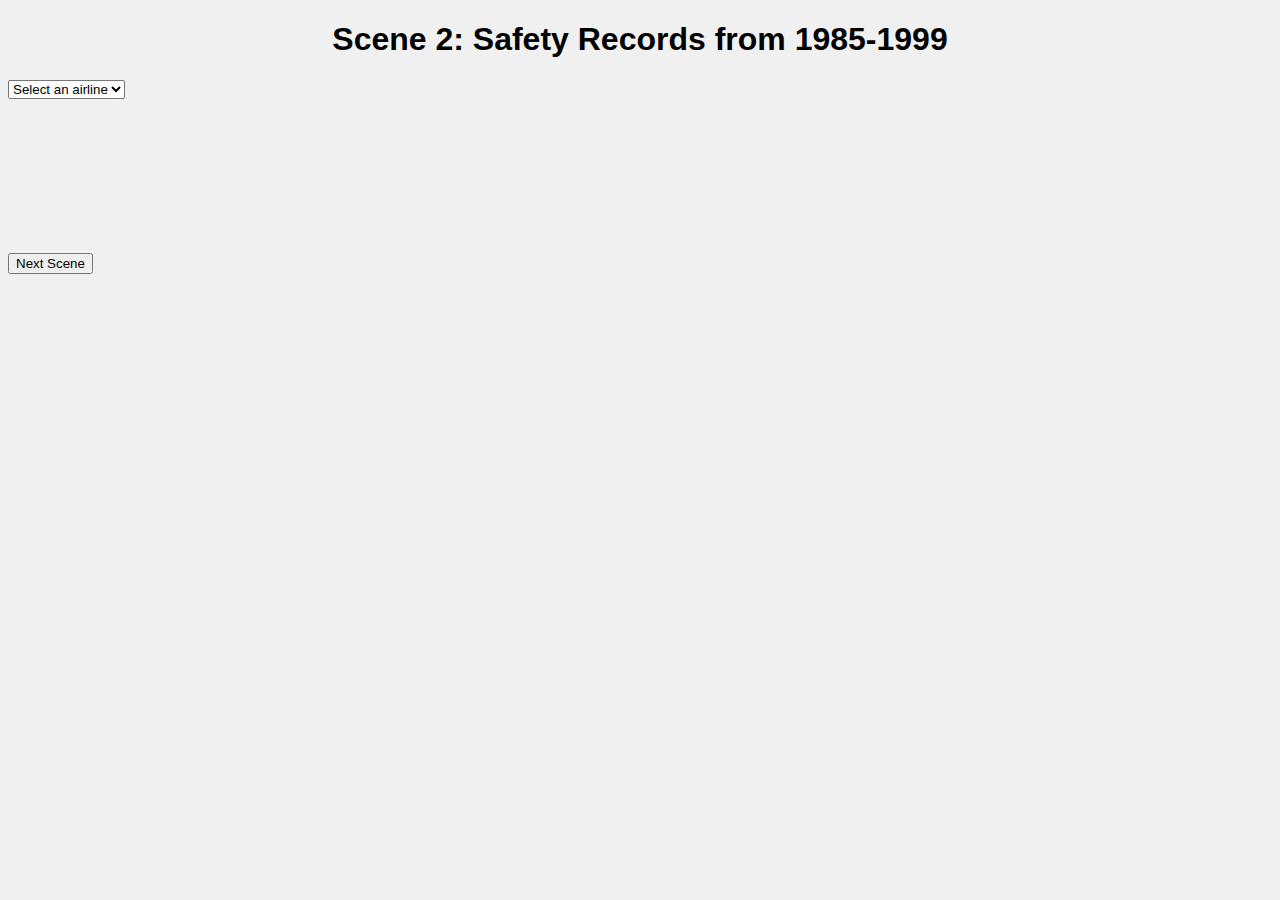
==== scene2.html @ cc639523 "Prelim work" ====
<!DOCTYPE html>
<html>
  <head>
    <title>Scene 2: Safety Records from 1985-1999</title>
    <link rel="stylesheet" href="styles.css" />
  </head>
  <body>
    <h1>Scene 2: Safety Records from 1985-1999</h1>
    <!-- Dropdown menu for airlines -->
    <select id="airlineSelect">
      <option value="" selected disabled>Select an airline</option>
      <!-- Add options for each airline in the dataset -->
      <!-- For example: <option value="Aer Lingus">Aer Lingus</option> -->
    </select>
    <!-- Line chart for Scene 2 will be added here -->
    <div class="chart-container">
      <svg id="chart"></svg>
    </div>
    <button id="nextSceneButton">Next Scene</button>
    <script src="https://d3js.org/d3.v7.min.js"></script>
    <script src="scene2.js"></script>
  </body>
</html>
---- styles.css ----
body {
  font-family: Arial, sans-serif;
  background-color: #f0f0f0;
}

.container {
  max-width: 800px;
  margin: 0 auto;
  padding: 20px;
  background-color: #fff;
  box-shadow: 0 0 10px rgba(0, 0, 0, 0.1);
}

h1 {
  text-align: center;
}

.overview {
  margin-top: 20px;
  padding: 10px;
  border: 1px solid #ccc;
  background-color: #f9f9f9;
}

/* Add styles to center the chart container */
.chart-container {
  margin: 0 auto;
  max-width: 600px;
}
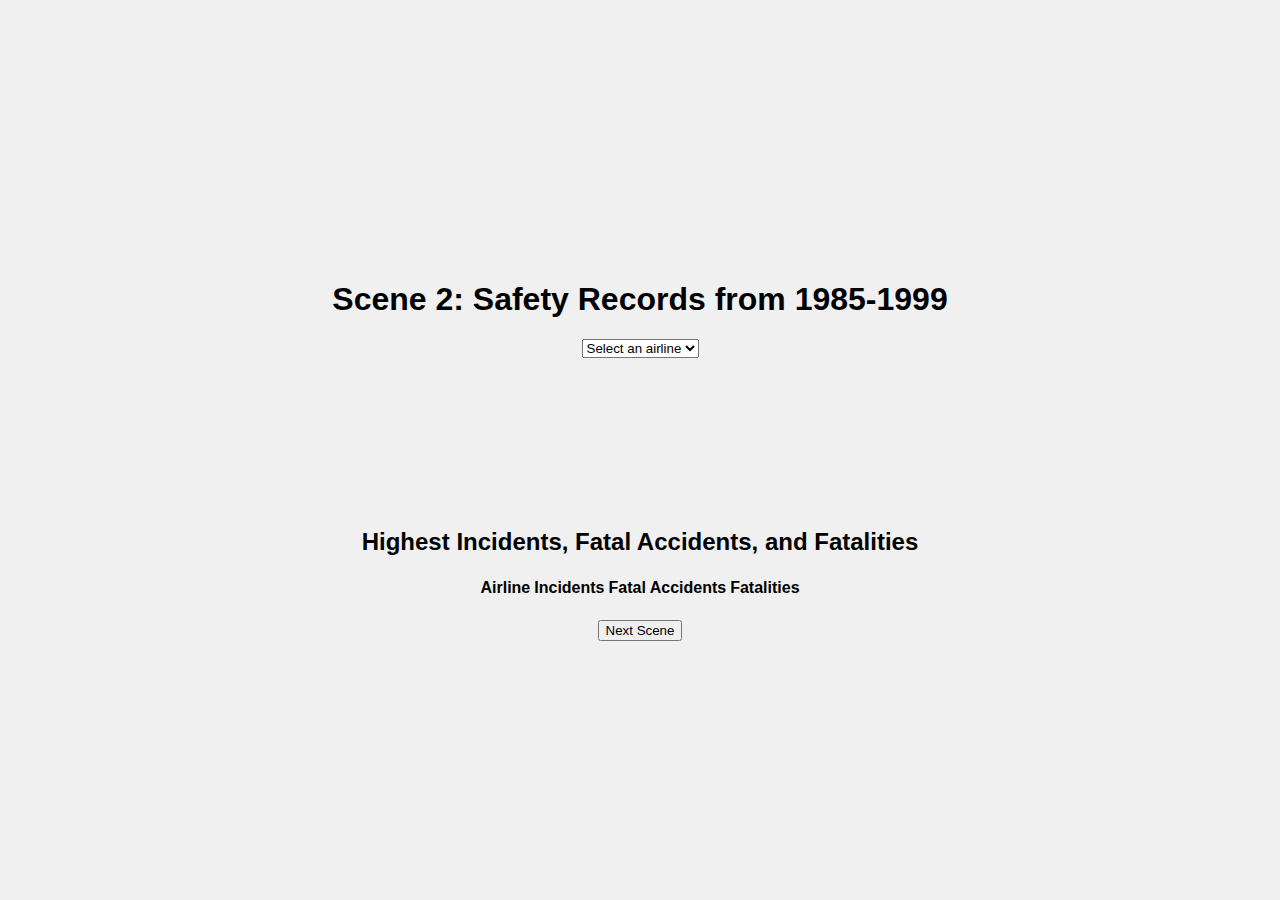
==== commit 47fbb0b5: "almost done w scene 2" ====
--- a/scene2.html
+++ b/scene2.html
@@ -2,7 +2,7 @@
 <html>
   <head>
     <title>Scene 2: Safety Records from 1985-1999</title>
-    <link rel="stylesheet" href="styles.css" />
+    <link rel="stylesheet" href="styles2.css" />
   </head>
   <body>
     <h1>Scene 2: Safety Records from 1985-1999</h1>
@@ -16,6 +16,16 @@
     <div class="chart-container">
       <svg id="chart"></svg>
     </div>
+    <!-- Highest Incidents, Fatal Accidents, and Fatalities table -->
+    <h2>Highest Incidents, Fatal Accidents, and Fatalities</h2>
+    <table id="highestData">
+      <tr>
+        <th>Airline</th>
+        <th>Incidents</th>
+        <th>Fatal Accidents</th>
+        <th>Fatalities</th>
+      </tr>
+    </table>
     <button id="nextSceneButton">Next Scene</button>
     <script src="https://d3js.org/d3.v7.min.js"></script>
     <script src="scene2.js"></script>
--- a/styles2.css
+++ b/styles2.css
@@ -0,0 +1,48 @@
+body {
+  font-family: Arial, sans-serif;
+  background-color: #f0f0f0;
+  display: flex;
+  flex-direction: column;
+  align-items: center;
+  justify-content: center;
+  min-height: 100vh;
+  margin: 0;
+}
+
+.container {
+  max-width: 800px;
+  margin: 0 auto;
+  padding: 20px;
+  background-color: #fff;
+  box-shadow: 0 0 10px rgba(0, 0, 0, 0.1);
+}
+
+h1 {
+  text-align: center;
+}
+
+.overview {
+  margin-top: 20px;
+  padding: 10px;
+  border: 1px solid #ccc;
+  background-color: #f9f9f9;
+}
+
+/* Add styles to center the chart container */
+.chart-container {
+  display: flex;
+  justify-content: center;
+}
+
+#chart {
+  margin: 0 auto;
+}
+
+#nextSceneButton {
+  margin-top: 20px;
+}
+
+/* Center the text for fatalities */
+.fatalityText {
+  text-anchor: middle;
+}
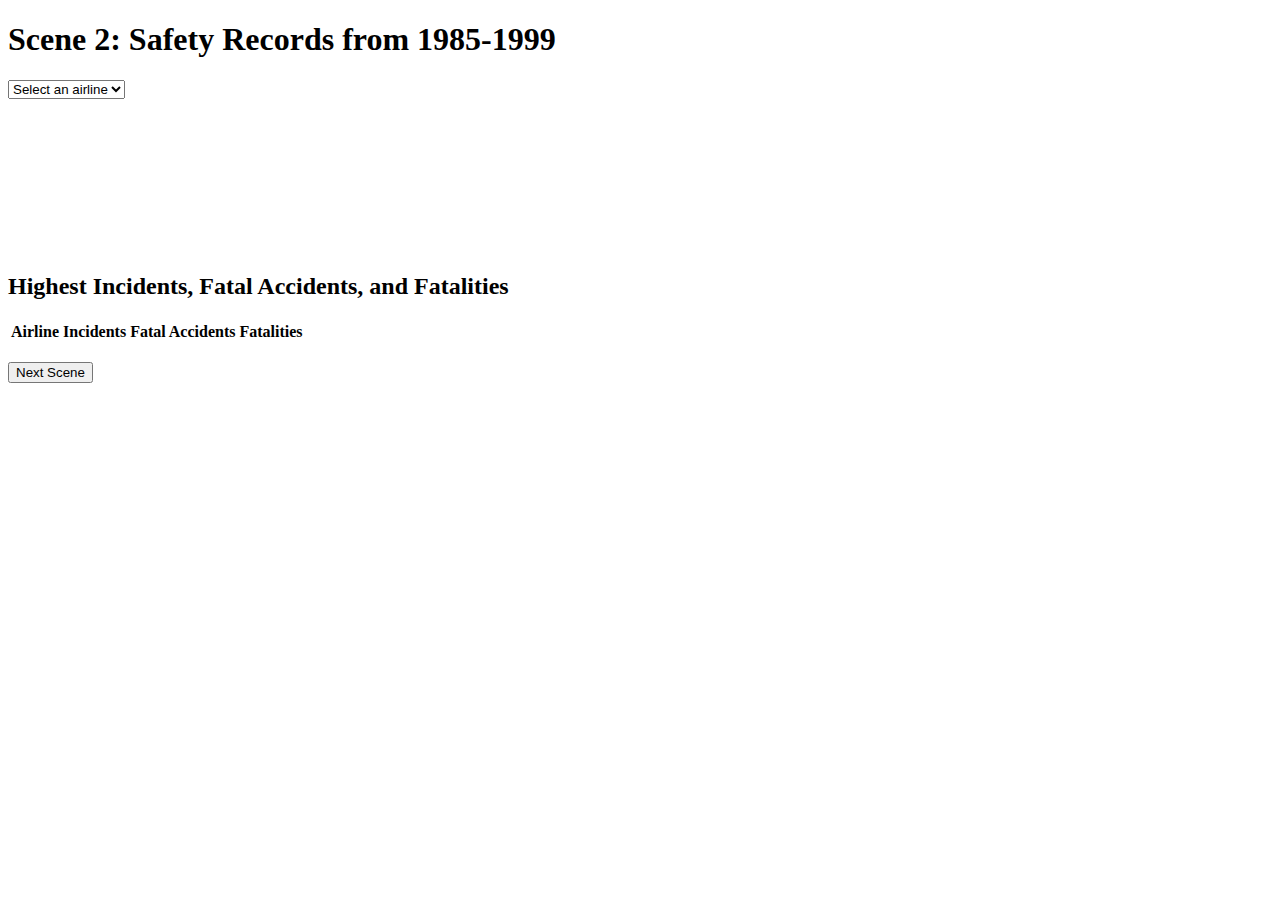
==== commit 15b2ef84: "Fixed scene 2" ====
--- a/scene2.html
+++ b/scene2.html
@@ -2,7 +2,7 @@
 <html>
   <head>
     <title>Scene 2: Safety Records from 1985-1999</title>
-    <link rel="stylesheet" href="styles2.css" />
+    <link rel="stylesheet" href="scene2.css" />
   </head>
   <body>
     <h1>Scene 2: Safety Records from 1985-1999</h1>
@@ -12,7 +12,7 @@
       <!-- Add options for each airline in the dataset -->
       <!-- For example: <option value="Aer Lingus">Aer Lingus</option> -->
     </select>
-    <!-- Line chart for Scene 2 will be added here -->
+    <!-- Bar chart for Scene 2 will be added here -->
     <div class="chart-container">
       <svg id="chart"></svg>
     </div>
@@ -26,6 +26,8 @@
         <th>Fatalities</th>
       </tr>
     </table>
+    <!-- Next scene button -->
+    <br />
     <button id="nextSceneButton">Next Scene</button>
     <script src="https://d3js.org/d3.v7.min.js"></script>
     <script src="scene2.js"></script>
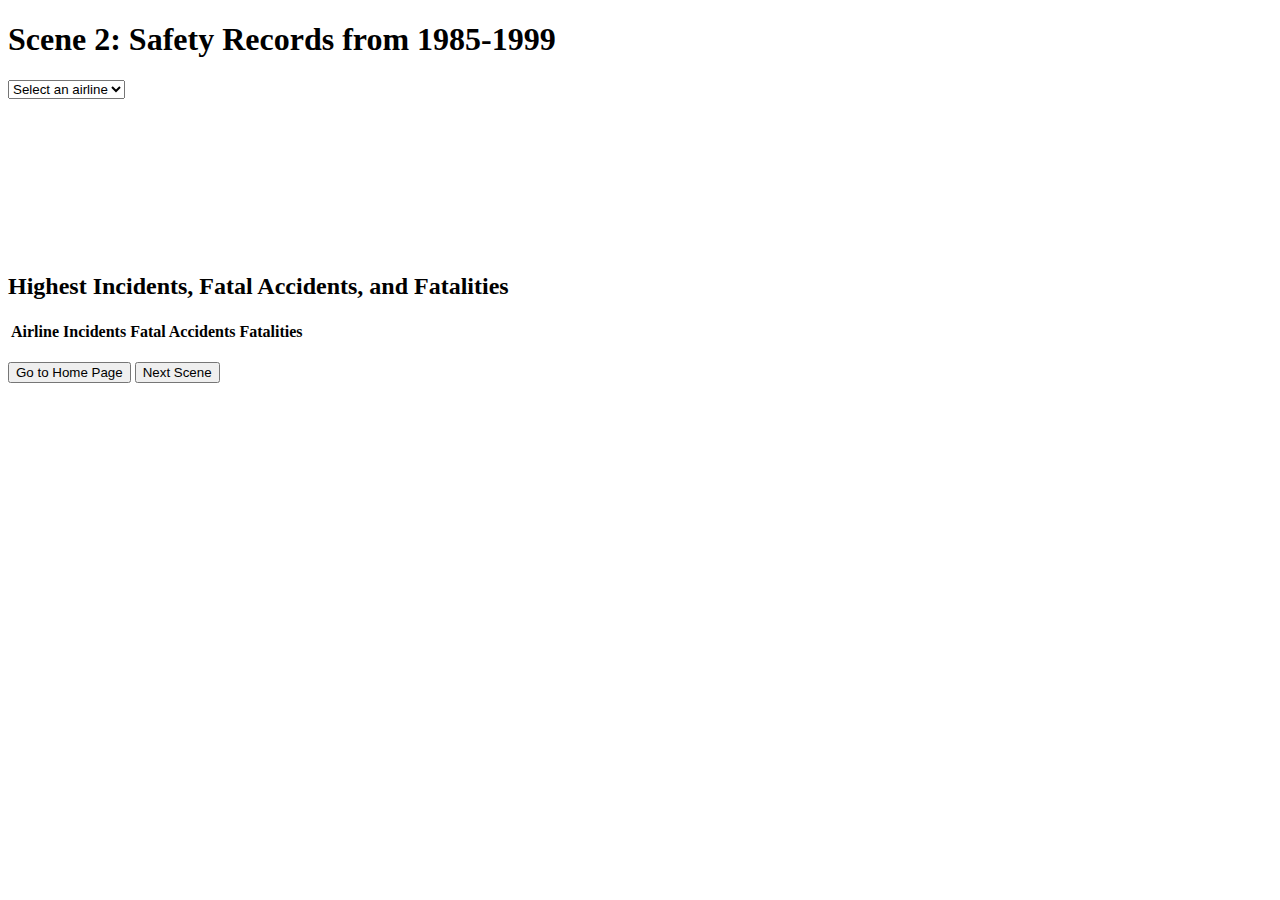
==== commit 7e9eff01: "we so getting closer to finishing" ====
--- a/scene2.html
+++ b/scene2.html
@@ -28,6 +28,9 @@
     </table>
     <!-- Next scene button -->
     <br />
+    <button onclick="window.location.href = 'index.html';">
+      Go to Home Page
+    </button>
     <button id="nextSceneButton">Next Scene</button>
     <script src="https://d3js.org/d3.v7.min.js"></script>
     <script src="scene2.js"></script>
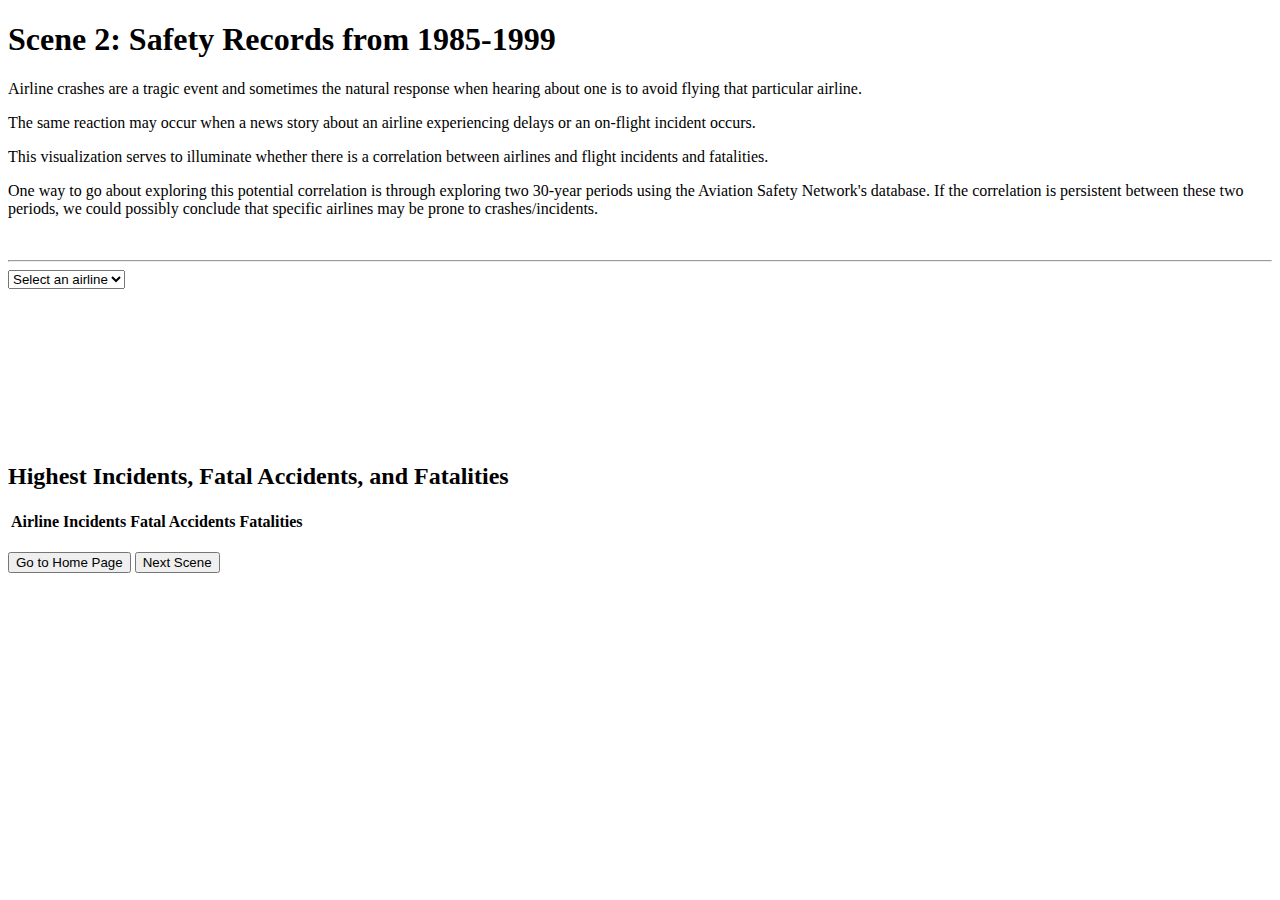
==== commit e7c2a56f: "I had broken the ranking system for 1985 uwu" ====
--- a/scene2.html
+++ b/scene2.html
@@ -6,6 +6,28 @@
   </head>
   <body>
     <h1>Scene 2: Safety Records from 1985-1999</h1>
+    <p>
+      Airline crashes are a tragic event and sometimes the natural response when
+      hearing about one is to avoid flying that particular airline.
+    </p>
+    <p>
+      The same reaction may occur when a news story about an airline
+      experiencing delays or an on-flight incident occurs.
+    </p>
+    <p>
+      This visualization serves to illuminate whether there is a correlation
+      between airlines and flight incidents and fatalities.
+    </p>
+    <p>
+      One way to go about exploring this potential correlation is through
+      exploring two 30-year periods using the Aviation Safety Network's
+      database. If the correlation is persistent between these two periods, we
+      could possibly conclude that specific airlines may be prone to
+      crashes/incidents.
+    </p>
+    <br />
+    <hr />
+
     <!-- Dropdown menu for airlines -->
     <select id="airlineSelect">
       <option value="" selected disabled>Select an airline</option>
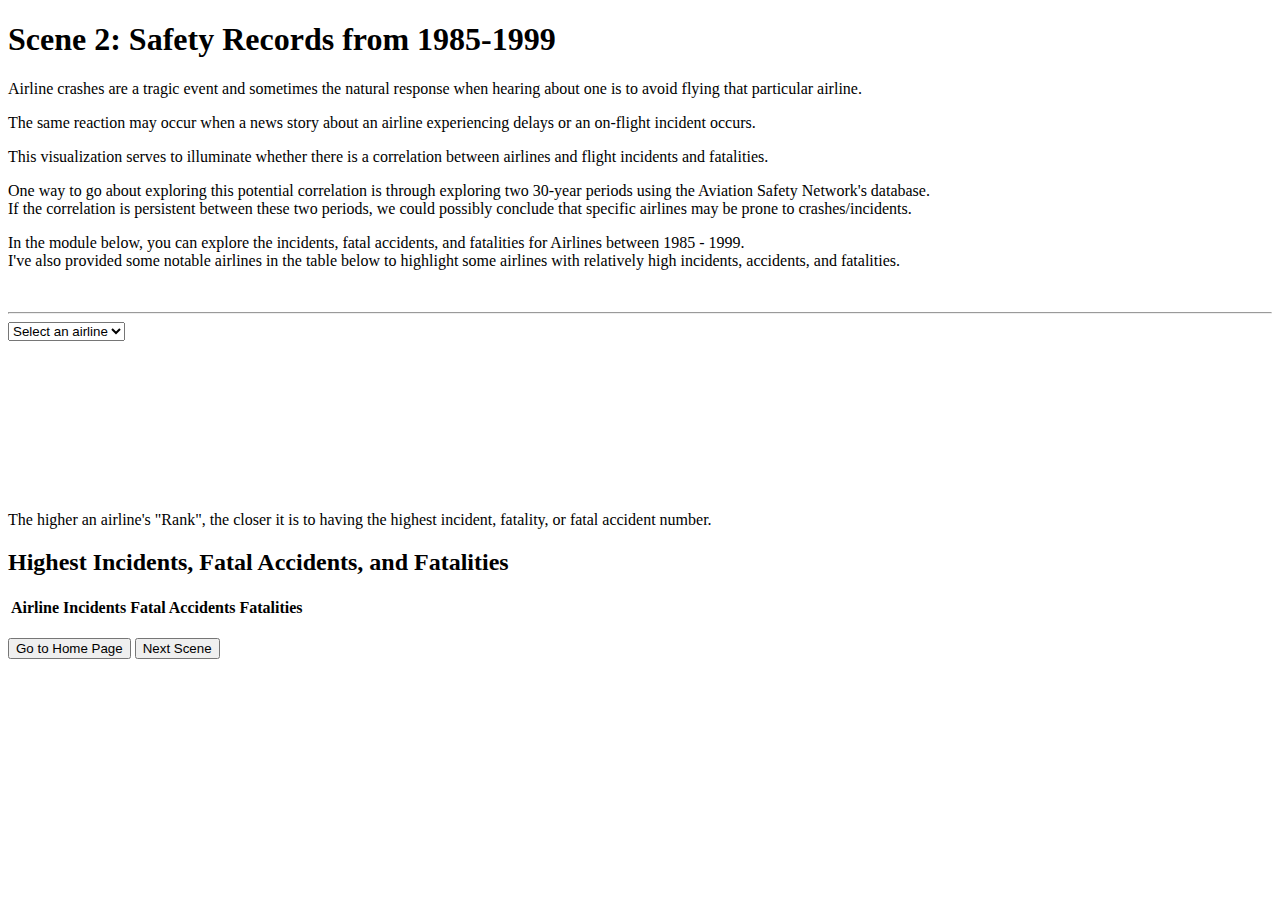
==== commit 7cd83d4f: "added commentary to scene 2" ====
--- a/scene2.html
+++ b/scene2.html
@@ -21,9 +21,16 @@
     <p>
       One way to go about exploring this potential correlation is through
       exploring two 30-year periods using the Aviation Safety Network's
-      database. If the correlation is persistent between these two periods, we
-      could possibly conclude that specific airlines may be prone to
+      database. <br />
+      If the correlation is persistent between these two periods, we could
+      possibly conclude that specific airlines may be prone to
       crashes/incidents.
+    </p>
+    <p>
+      In the module below, you can explore the incidents, fatal accidents, and
+      fatalities for Airlines between 1985 - 1999. <br />
+      I've also provided some notable airlines in the table below to highlight
+      some airlines with relatively high incidents, accidents, and fatalities.
     </p>
     <br />
     <hr />
@@ -38,6 +45,11 @@
     <div class="chart-container">
       <svg id="chart"></svg>
     </div>
+    <p>
+      The higher an airline's "Rank", the closer it is to having the highest
+      incident, fatality, or fatal accident number.
+    </p>
+    <p></p>
     <!-- Highest Incidents, Fatal Accidents, and Fatalities table -->
     <h2>Highest Incidents, Fatal Accidents, and Fatalities</h2>
     <table id="highestData">
